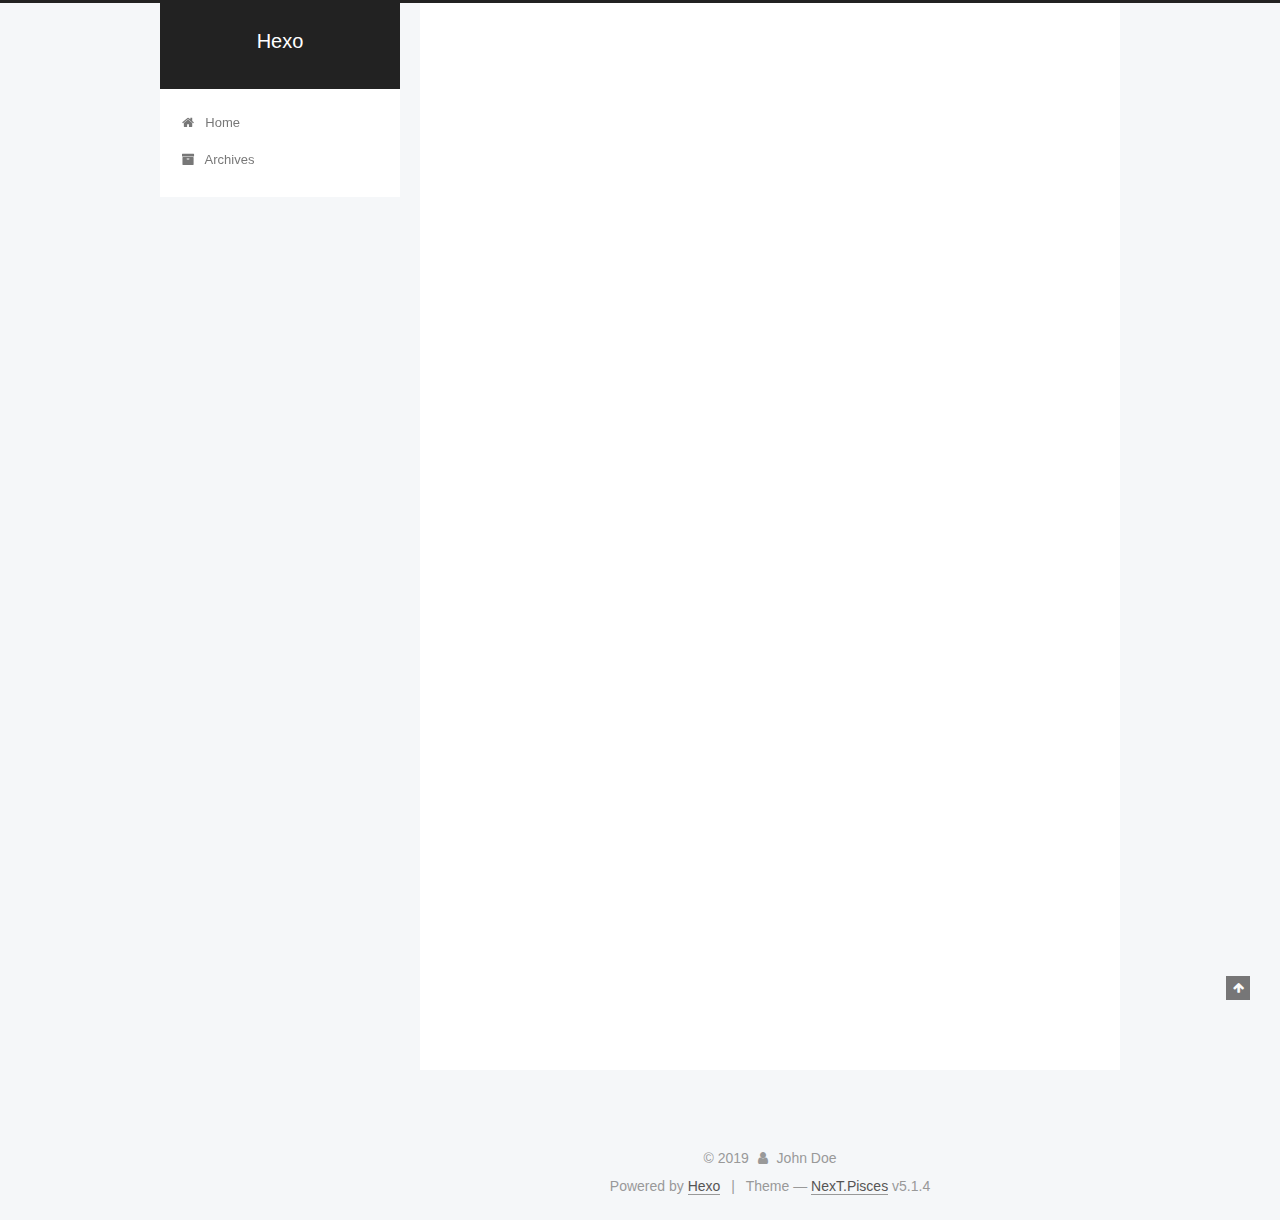
==== index.html @ 5aa3dd5c "Site updated: 2019-05-31 15:13:22" ====
<!DOCTYPE html>



  


<html class="theme-next pisces use-motion" lang>
<head><meta name="generator" content="Hexo 3.8.0">
  <meta charset="UTF-8">
<meta http-equiv="X-UA-Compatible" content="IE=edge">
<meta name="viewport" content="width=device-width, initial-scale=1, maximum-scale=1">
<meta name="theme-color" content="#222">









<meta http-equiv="Cache-Control" content="no-transform">
<meta http-equiv="Cache-Control" content="no-siteapp">
















  
  
  <link href="/lib/fancybox/source/jquery.fancybox.css?v=2.1.5" rel="stylesheet" type="text/css">







<link href="/lib/font-awesome/css/font-awesome.min.css?v=4.6.2" rel="stylesheet" type="text/css">

<link href="/css/main.css?v=5.1.4" rel="stylesheet" type="text/css">


  <link rel="apple-touch-icon" sizes="180x180" href="/images/apple-touch-icon-next.png?v=5.1.4">


  <link rel="icon" type="image/png" sizes="32x32" href="/images/favicon-32x32-next.png?v=5.1.4">


  <link rel="icon" type="image/png" sizes="16x16" href="/images/favicon-16x16-next.png?v=5.1.4">


  <link rel="mask-icon" href="/images/logo.svg?v=5.1.4" color="#222">





  <meta name="keywords" content="Hexo, NexT">










<meta property="og:type" content="website">
<meta property="og:title" content="Hexo">
<meta property="og:url" content="http://yoursite.com/index.html">
<meta property="og:site_name" content="Hexo">
<meta property="og:locale" content="default">
<meta name="twitter:card" content="summary">
<meta name="twitter:title" content="Hexo">



<script type="text/javascript" id="hexo.configurations">
  var NexT = window.NexT || {};
  var CONFIG = {
    root: '/',
    scheme: 'Pisces',
    version: '5.1.4',
    sidebar: {"position":"left","display":"post","offset":12,"b2t":false,"scrollpercent":false,"onmobile":false},
    fancybox: true,
    tabs: true,
    motion: {"enable":true,"async":false,"transition":{"post_block":"fadeIn","post_header":"slideDownIn","post_body":"slideDownIn","coll_header":"slideLeftIn","sidebar":"slideUpIn"}},
    duoshuo: {
      userId: '0',
      author: 'Author'
    },
    algolia: {
      applicationID: '',
      apiKey: '',
      indexName: '',
      hits: {"per_page":10},
      labels: {"input_placeholder":"Search for Posts","hits_empty":"We didn't find any results for the search: ${query}","hits_stats":"${hits} results found in ${time} ms"}
    }
  };
</script>



  <link rel="canonical" href="http://yoursite.com/">





  <title>Hexo</title>
  








</head>

<body itemscope itemtype="http://schema.org/WebPage" lang="default">

  
  
    
  

  <div class="container sidebar-position-left 
  page-home">
    <div class="headband"></div>

    <header id="header" class="header" itemscope itemtype="http://schema.org/WPHeader">
      <div class="header-inner"><div class="site-brand-wrapper">
  <div class="site-meta ">
    

    <div class="custom-logo-site-title">
      <a href="/" class="brand" rel="start">
        <span class="logo-line-before"><i></i></span>
        <span class="site-title">Hexo</span>
        <span class="logo-line-after"><i></i></span>
      </a>
    </div>
      
        <p class="site-subtitle"></p>
      
  </div>

  <div class="site-nav-toggle">
    <button>
      <span class="btn-bar"></span>
      <span class="btn-bar"></span>
      <span class="btn-bar"></span>
    </button>
  </div>
</div>

<nav class="site-nav">
  

  
    <ul id="menu" class="menu">
      
        
        <li class="menu-item menu-item-home">
          <a href="/" rel="section">
            
              <i class="menu-item-icon fa fa-fw fa-home"></i> <br>
            
            Home
          </a>
        </li>
      
        
        <li class="menu-item menu-item-archives">
          <a href="/archives/" rel="section">
            
              <i class="menu-item-icon fa fa-fw fa-archive"></i> <br>
            
            Archives
          </a>
        </li>
      

      
    </ul>
  

  
</nav>



 </div>
    </header>

    <main id="main" class="main">
      <div class="main-inner">
        <div class="content-wrap">
          <div id="content" class="content">
            
  <section id="posts" class="posts-expand">
    
      

  

  
  
  

  <article class="post post-type-normal" itemscope itemtype="http://schema.org/Article">
  
  
  
  <div class="post-block">
    <link itemprop="mainEntityOfPage" href="http://yoursite.com/2019/05/31/hello-world/">

    <span hidden itemprop="author" itemscope itemtype="http://schema.org/Person">
      <meta itemprop="name" content="John Doe">
      <meta itemprop="description" content>
      <meta itemprop="image" content="/images/avatar.gif">
    </span>

    <span hidden itemprop="publisher" itemscope itemtype="http://schema.org/Organization">
      <meta itemprop="name" content="Hexo">
    </span>

    
      <header class="post-header">

        
        
          <h1 class="post-title" itemprop="name headline">
                
                <a class="post-title-link" href="/2019/05/31/hello-world/" itemprop="url">Hello World</a></h1>
        

        <div class="post-meta">
          <span class="post-time">
            
              <span class="post-meta-item-icon">
                <i class="fa fa-calendar-o"></i>
              </span>
              
                <span class="post-meta-item-text">Posted on</span>
              
              <time title="Post created" itemprop="dateCreated datePublished" datetime="2019-05-31T11:48:08+08:00">
                2019-05-31
              </time>
            

            

            
          </span>

          

          
            
          

          
          

          

          

          

        </div>
      </header>
    

    
    
    
    <div class="post-body" itemprop="articleBody">

      
      

      
        
          
            <p>Welcome to <a href="https://hexo.io/" target="_blank" rel="noopener">Hexo</a>! This is your very first post. Check <a href="https://hexo.io/docs/" target="_blank" rel="noopener">documentation</a> for more info. If you get any problems when using Hexo, you can find the answer in <a href="https://hexo.io/docs/troubleshooting.html" target="_blank" rel="noopener">troubleshooting</a> or you can ask me on <a href="https://github.com/hexojs/hexo/issues" target="_blank" rel="noopener">GitHub</a>.</p>
<h2 id="Quick-Start"><a href="#Quick-Start" class="headerlink" title="Quick Start"></a>Quick Start</h2><h3 id="Create-a-new-post"><a href="#Create-a-new-post" class="headerlink" title="Create a new post"></a>Create a new post</h3><figure class="highlight bash"><table><tr><td class="gutter"><pre><span class="line">1</span><br></pre></td><td class="code"><pre><span class="line">$ hexo new <span class="string">"My New Post"</span></span><br></pre></td></tr></table></figure>

<p>More info: <a href="https://hexo.io/docs/writing.html" target="_blank" rel="noopener">Writing</a></p>
<h3 id="Run-server"><a href="#Run-server" class="headerlink" title="Run server"></a>Run server</h3><figure class="highlight bash"><table><tr><td class="gutter"><pre><span class="line">1</span><br></pre></td><td class="code"><pre><span class="line">$ hexo server</span><br></pre></td></tr></table></figure>

<p>More info: <a href="https://hexo.io/docs/server.html" target="_blank" rel="noopener">Server</a></p>
<h3 id="Generate-static-files"><a href="#Generate-static-files" class="headerlink" title="Generate static files"></a>Generate static files</h3><figure class="highlight bash"><table><tr><td class="gutter"><pre><span class="line">1</span><br></pre></td><td class="code"><pre><span class="line">$ hexo generate</span><br></pre></td></tr></table></figure>

<p>More info: <a href="https://hexo.io/docs/generating.html" target="_blank" rel="noopener">Generating</a></p>
<h3 id="Deploy-to-remote-sites"><a href="#Deploy-to-remote-sites" class="headerlink" title="Deploy to remote sites"></a>Deploy to remote sites</h3><figure class="highlight bash"><table><tr><td class="gutter"><pre><span class="line">1</span><br></pre></td><td class="code"><pre><span class="line">$ hexo deploy</span><br></pre></td></tr></table></figure>

<p>More info: <a href="https://hexo.io/docs/deployment.html" target="_blank" rel="noopener">Deployment</a></p>

          
        
      
    </div>
    
    
    

    

    

    

    <footer class="post-footer">
      

      

      

      
      
        <div class="post-eof"></div>
      
    </footer>
  </div>
  
  
  
  </article>


    
  </section>

  


          </div>
          


          

        </div>
        
          
  
  <div class="sidebar-toggle">
    <div class="sidebar-toggle-line-wrap">
      <span class="sidebar-toggle-line sidebar-toggle-line-first"></span>
      <span class="sidebar-toggle-line sidebar-toggle-line-middle"></span>
      <span class="sidebar-toggle-line sidebar-toggle-line-last"></span>
    </div>
  </div>

  <aside id="sidebar" class="sidebar">
    
    <div class="sidebar-inner">

      

      

      <section class="site-overview-wrap sidebar-panel sidebar-panel-active">
        <div class="site-overview">
          <div class="site-author motion-element" itemprop="author" itemscope itemtype="http://schema.org/Person">
            
              <p class="site-author-name" itemprop="name">John Doe</p>
              <p class="site-description motion-element" itemprop="description"></p>
          </div>

          <nav class="site-state motion-element">

            
              <div class="site-state-item site-state-posts">
              
                <a href="/archives/">
              
                  <span class="site-state-item-count">1</span>
                  <span class="site-state-item-name">posts</span>
                </a>
              </div>
            

            

            

          </nav>

          

          

          
          

          
          

          

        </div>
      </section>

      

      

    </div>
  </aside>


        
      </div>
    </main>

    <footer id="footer" class="footer">
      <div class="footer-inner">
        <div class="copyright">&copy; <span itemprop="copyrightYear">2019</span>
  <span class="with-love">
    <i class="fa fa-user"></i>
  </span>
  <span class="author" itemprop="copyrightHolder">John Doe</span>

  
</div>


  <div class="powered-by">Powered by <a class="theme-link" target="_blank" href="https://hexo.io">Hexo</a></div>



  <span class="post-meta-divider">|</span>



  <div class="theme-info">Theme &mdash; <a class="theme-link" target="_blank" href="https://github.com/iissnan/hexo-theme-next">NexT.Pisces</a> v5.1.4</div>




        







        
      </div>
    </footer>

    
      <div class="back-to-top">
        <i class="fa fa-arrow-up"></i>
        
      </div>
    

    

  </div>

  

<script type="text/javascript">
  if (Object.prototype.toString.call(window.Promise) !== '[object Function]') {
    window.Promise = null;
  }
</script>









  












  
  
    <script type="text/javascript" src="/lib/jquery/index.js?v=2.1.3"></script>
  

  
  
    <script type="text/javascript" src="/lib/fastclick/lib/fastclick.min.js?v=1.0.6"></script>
  

  
  
    <script type="text/javascript" src="/lib/jquery_lazyload/jquery.lazyload.js?v=1.9.7"></script>
  

  
  
    <script type="text/javascript" src="/lib/velocity/velocity.min.js?v=1.2.1"></script>
  

  
  
    <script type="text/javascript" src="/lib/velocity/velocity.ui.min.js?v=1.2.1"></script>
  

  
  
    <script type="text/javascript" src="/lib/fancybox/source/jquery.fancybox.pack.js?v=2.1.5"></script>
  


  


  <script type="text/javascript" src="/js/src/utils.js?v=5.1.4"></script>

  <script type="text/javascript" src="/js/src/motion.js?v=5.1.4"></script>



  
  


  <script type="text/javascript" src="/js/src/affix.js?v=5.1.4"></script>

  <script type="text/javascript" src="/js/src/schemes/pisces.js?v=5.1.4"></script>



  

  


  <script type="text/javascript" src="/js/src/bootstrap.js?v=5.1.4"></script>



  


  




	





  





  












  





  

  

  

  
  

  

  

  

</body>
</html>
---- css/main.css ----
/* normalize.css v3.0.2 | MIT License | git.io/normalize */
html {
  font-family: sans-serif; /* 1 */
  -ms-text-size-adjust: 100%; /* 2 */
  -webkit-text-size-adjust: 100%; /* 2 */
}
body {
  margin: 0;
}
article,
aside,
details,
figcaption,
figure,
footer,
header,
hgroup,
main,
menu,
nav,
section,
summary {
  display: block;
}
audio,
canvas,
progress,
video {
  display: inline-block; /* 1 */
  vertical-align: baseline; /* 2 */
}
audio:not([controls]) {
  display: none;
  height: 0;
}
[hidden],
template {
  display: none;
}
a {
  background-color: transparent;
}
a:active,
a:hover {
  outline: 0;
}
abbr[title] {
  border-bottom: 1px dotted;
}
b,
strong {
  font-weight: bold;
}
dfn {
  font-style: italic;
}
h1 {
  font-size: 2em;
  margin: 0.67em 0;
}
mark {
  background: #ff0;
  color: #000;
}
small {
  font-size: 80%;
}
sub,
sup {
  font-size: 75%;
  line-height: 0;
  position: relative;
  vertical-align: baseline;
}
sup {
  top: -0.5em;
}
sub {
  bottom: -0.25em;
}
img {
  border: 0;
}
svg:not(:root) {
  overflow: hidden;
}
figure {
  margin: 1em 40px;
}
hr {
  -moz-box-sizing: content-box;
  box-sizing: content-box;
  height: 0;
}
pre {
  overflow: auto;
}
code,
kbd,
pre,
samp {
  font-family: monospace, monospace;
  font-size: 1em;
}
button,
input,
optgroup,
select,
textarea {
  color: inherit; /* 1 */
  font: inherit; /* 2 */
  margin: 0; /* 3 */
}
button {
  overflow: visible;
}
button,
select {
  text-transform: none;
}
button,
html input[type="button"],
input[type="reset"],
input[type="submit"] {
  -webkit-appearance: button; /* 2 */
  cursor: pointer; /* 3 */
}
button[disabled],
html input[disabled] {
  cursor: default;
}
button::-moz-focus-inner,
input::-moz-focus-inner {
  border: 0;
  padding: 0;
}
input {
  line-height: normal;
}
input[type="checkbox"],
input[type="radio"] {
  box-sizing: border-box; /* 1 */
  padding: 0; /* 2 */
}
input[type="number"]::-webkit-inner-spin-button,
input[type="number"]::-webkit-outer-spin-button {
  height: auto;
}
input[type="search"] {
  -webkit-appearance: textfield; /* 1 */
  -moz-box-sizing: content-box;
  -webkit-box-sizing: content-box; /* 2 */
  box-sizing: content-box;
}
input[type="search"]::-webkit-search-cancel-button,
input[type="search"]::-webkit-search-decoration {
  -webkit-appearance: none;
}
fieldset {
  border: 1px solid #c0c0c0;
  margin: 0 2px;
  padding: 0.35em 0.625em 0.75em;
}
legend {
  border: 0; /* 1 */
  padding: 0; /* 2 */
}
textarea {
  overflow: auto;
}
optgroup {
  font-weight: bold;
}
table {
  border-collapse: collapse;
  border-spacing: 0;
}
td,
th {
  padding: 0;
}
::selection {
  background: #262a30;
  color: #fff;
}
body {
  position: relative;
  font-family: 'Lato', "PingFang SC", "Microsoft YaHei", sans-serif;
  font-size: 14px;
  line-height: 2;
  color: #555;
  background: #f5f7f9;
}
@media (max-width: 767px) {
  body {
    padding-right: 0 !important;
  }
}
@media (min-width: 768px) and (max-width: 991px) {
  body {
    padding-right: 0 !important;
  }
}
@media (min-width: 1600px) {
  body {
    font-size: 16px;
  }
}
h1,
h2,
h3,
h4,
h5,
h6 {
  margin: 0;
  padding: 0;
  font-weight: bold;
  line-height: 1.5;
  font-family: 'Lato', "PingFang SC", "Microsoft YaHei", sans-serif;
}
h2,
h3,
h4,
h5,
h6 {
  margin: 20px 0 15px;
}
h1 {
  font-size: 22px;
}
@media (max-width: 767px) {
  h1 {
    font-size: 18px;
  }
}
h2 {
  font-size: 20px;
}
@media (max-width: 767px) {
  h2 {
    font-size: 16px;
  }
}
h3 {
  font-size: 18px;
}
@media (max-width: 767px) {
  h3 {
    font-size: 14px;
  }
}
h4 {
  font-size: 16px;
}
@media (max-width: 767px) {
  h4 {
    font-size: 12px;
  }
}
h5 {
  font-size: 14px;
}
@media (max-width: 767px) {
  h5 {
    font-size: 10px;
  }
}
h6 {
  font-size: 12px;
}
@media (max-width: 767px) {
  h6 {
    font-size: 8px;
  }
}
p {
  margin: 0 0 20px 0;
}
a {
  color: #555;
  text-decoration: none;
  outline: none;
  border-bottom: 1px solid #999;
  word-wrap: break-word;
}
a:hover {
  color: #222;
  border-bottom-color: #222;
}
blockquote {
  margin: 0;
  padding: 0;
}
img {
  display: block;
  margin: auto;
  max-width: 100%;
  height: auto;
}
hr {
  margin: 40px 0;
  height: 3px;
  border: none;
  background-color: #ddd;
  background-image: repeating-linear-gradient(-45deg, #fff, #fff 4px, transparent 4px, transparent 8px);
}
blockquote {
  padding: 0 15px;
  color: #666;
  border-left: 4px solid #ddd;
}
blockquote cite::before {
  content: "-";
  padding: 0 5px;
}
dt {
  font-weight: 700;
}
dd {
  margin: 0;
  padding: 0;
}
kbd {
  border: 1px solid #ccc;
  border-radius: 0.2em;
  box-shadow: 0.1em 0.1em 0.2em rgba(0,0,0,0.1);
  background-color: #f9f9f9;
  font-family: inherit;
  background-image: -webkit-linear-gradient(top, #eee, #fff, #eee);
  padding: 0.1em 0.3em;
  white-space: nowrap;
}
.text-left {
  text-align: left;
}
.text-center {
  text-align: center;
}
.text-right {
  text-align: right;
}
.text-justify {
  text-align: justify;
}
.text-nowrap {
  white-space: nowrap;
}
.text-lowercase {
  text-transform: lowercase;
}
.text-uppercase {
  text-transform: uppercase;
}
.text-capitalize {
  text-transform: capitalize;
}
.center-block {
  display: block;
  margin-left: auto;
  margin-right: auto;
}
.clearfix:before,
.clearfix:after {
  content: " ";
  display: table;
}
.clearfix:after {
  clear: both;
}
.pullquote {
  width: 45%;
}
.pullquote.left {
  float: left;
  margin-left: 5px;
  margin-right: 10px;
}
.pullquote.right {
  float: right;
  margin-left: 10px;
  margin-right: 5px;
}
.affix.affix.affix {
  position: fixed;
}
.translation {
  margin-top: -20px;
  font-size: 14px;
  color: #999;
}
.scrollbar-measure {
  width: 100px;
  height: 100px;
  overflow: scroll;
  position: absolute;
  top: -9999px;
}
.use-motion .motion-element {
  opacity: 0;
}
table {
  margin: 20px 0;
  width: 100%;
  border-collapse: collapse;
  border-spacing: 0;
  border: 1px solid #ddd;
  font-size: 14px;
  table-layout: fixed;
  word-wrap: break-all;
}
table>tbody>tr:nth-of-type(odd) {
  background-color: #f9f9f9;
}
table>tbody>tr:hover {
  background-color: #f5f5f5;
}
caption,
th,
td {
  padding: 8px;
  text-align: left;
  vertical-align: middle;
  font-weight: normal;
}
th,
td {
  border-bottom: 3px solid #ddd;
  border-right: 1px solid #eee;
}
th {
  padding-bottom: 10px;
  font-weight: 700;
}
td {
  border-bottom-width: 1px;
}
html,
body {
  height: 100%;
}
.container {
  position: relative;
  min-height: 100%;
}
.header-inner {
  margin: 0 auto;
  padding: 100px 0 70px;
  width: 700px;
}
@media (min-width: 1600px) {
  .container .header-inner {
    width: 900px;
  }
}
.main {
  padding-bottom: 150px;
}
.main-inner {
  margin: 0 auto;
  width: 700px;
}
@media (min-width: 1600px) {
  .container .main-inner {
    width: 900px;
  }
}
.footer {
  position: absolute;
  left: 0;
  bottom: 0;
  width: 100%;
  min-height: 50px;
}
.footer-inner {
  box-sizing: border-box;
  margin: 20px auto;
  width: 700px;
}
@media (min-width: 1600px) {
  .container .footer-inner {
    width: 900px;
  }
}
pre,
.highlight {
  overflow: auto;
  margin: 20px 0;
  padding: 0;
  font-size: 13px;
  color: #4d4d4c;
  background: #f7f7f7;
  line-height: 1.6;
}
pre,
code {
  font-family: consolas, Menlo, "PingFang SC", "Microsoft YaHei", monospace;
}
code {
  padding: 2px 4px;
  word-wrap: break-word;
  color: #555;
  background: #eee;
  border-radius: 3px;
  font-size: 13px;
}
pre {
  padding: 10px;
}
pre code {
  padding: 0;
  color: #4d4d4c;
  background: none;
  text-shadow: none;
}
.highlight {
  border-radius: 1px;
}
.highlight pre {
  border: none;
  margin: 0;
  padding: 10px 0;
}
.highlight table {
  margin: 0;
  width: auto;
  border: none;
}
.highlight td {
  border: none;
  padding: 0;
}
.highlight figcaption {
  font-size: 1em;
  color: #4d4d4c;
  line-height: 1em;
  margin-bottom: 1em;
}
.highlight figcaption:before,
.highlight figcaption:after {
  content: " ";
  display: table;
}
.highlight figcaption:after {
  clear: both;
}
.highlight figcaption a {
  float: right;
  color: #4d4d4c;
}
.highlight figcaption a:hover {
  border-bottom-color: #4d4d4c;
}
.highlight .gutter pre {
  padding-left: 10px;
  padding-right: 10px;
  color: #869194;
  text-align: right;
  background-color: #eff2f3;
}
.highlight .code pre {
  width: 100%;
  padding-left: 10px;
  padding-right: 10px;
  background-color: #f7f7f7;
}
.highlight .line {
  height: 20px;
}
.gutter {
  -webkit-user-select: none;
  -moz-user-select: none;
  -ms-user-select: none;
  user-select: none;
}
.gist table {
  width: auto;
}
.gist table td {
  border: none;
}
pre .deletion {
  background: #fdd;
}
pre .addition {
  background: #dfd;
}
pre .meta {
  color: #8959a8;
}
pre .comment {
  color: #8e908c;
}
pre .variable,
pre .attribute,
pre .tag,
pre .regexp,
pre .ruby .constant,
pre .xml .tag .title,
pre .xml .pi,
pre .xml .doctype,
pre .html .doctype,
pre .css .id,
pre .css .class,
pre .css .pseudo {
  color: #c82829;
}
pre .number,
pre .preprocessor,
pre .built_in,
pre .literal,
pre .params,
pre .constant,
pre .command {
  color: #f5871f;
}
pre .ruby .class .title,
pre .css .rules .attribute,
pre .string,
pre .value,
pre .inheritance,
pre .header,
pre .ruby .symbol,
pre .xml .cdata,
pre .special,
pre .number,
pre .formula {
  color: #718c00;
}
pre .title,
pre .css .hexcolor {
  color: #3e999f;
}
pre .function,
pre .python .decorator,
pre .python .title,
pre .ruby .function .title,
pre .ruby .title .keyword,
pre .perl .sub,
pre .javascript .title,
pre .coffeescript .title {
  color: #4271ae;
}
pre .keyword,
pre .javascript .function {
  color: #8959a8;
}
.full-image.full-image.full-image.full-image {
  border: none;
  max-width: 100%;
  width: auto;
  margin: 20px auto 25px;
}
@media (min-width: 992px) {
  .full-image.full-image.full-image.full-image {
    max-width: none;
    width: 118%;
    margin: 0 -9%;
  }
}
.blockquote-center,
.page-home .post-type-quote blockquote,
.page-post-detail .post-type-quote blockquote {
  position: relative;
  margin: 40px 0;
  padding: 0;
  border-left: none;
  text-align: center;
}
.blockquote-center::before,
.page-home .post-type-quote blockquote::before,
.page-post-detail .post-type-quote blockquote::before,
.blockquote-center::after,
.page-home .post-type-quote blockquote::after,
.page-post-detail .post-type-quote blockquote::after {
  position: absolute;
  content: ' ';
  display: block;
  width: 100%;
  height: 24px;
  opacity: 0.2;
  background-repeat: no-repeat;
  background-position: 0 -6px;
  background-size: 22px 22px;
}
.blockquote-center::before,
.page-home .post-type-quote blockquote::before,
.page-post-detail .post-type-quote blockquote::before {
  top: -20px;
  background-image: url("../images/quote-l.svg");
  border-top: 1px solid #ccc;
}
.blockquote-center::after,
.page-home .post-type-quote blockquote::after,
.page-post-detail .post-type-quote blockquote::after {
  bottom: -20px;
  background-image: url("../images/quote-r.svg");
  border-bottom: 1px solid #ccc;
  background-position: 100% 8px;
}
.blockquote-center p,
.page-home .post-type-quote blockquote p,
.page-post-detail .post-type-quote blockquote p,
.blockquote-center div,
.page-home .post-type-quote blockquote div,
.page-post-detail .post-type-quote blockquote div {
  text-align: center;
}
.post .post-body .group-picture img {
  box-sizing: border-box;
  padding: 0 3px;
  border: none;
}
.post .group-picture-row {
  overflow: hidden;
  margin-top: 6px;
}
.post .group-picture-row:first-child {
  margin-top: 0;
}
.post .group-picture-column {
  float: left;
}
.page-post-detail .post-body .group-picture-column {
  float: none;
  margin-top: 10px;
  width: auto !important;
}
.page-post-detail .post-body .group-picture-column img {
  margin: 0 auto;
}
.page-archive .group-picture-container {
  overflow: hidden;
}
.page-archive .group-picture-row {
  float: left;
}
.page-archive .group-picture-row:first-child {
  margin-top: 6px;
}
.page-archive .group-picture-column {
  max-width: 150px;
  max-height: 150px;
}
.post-body .note {
  position: relative;
  padding: 15px;
  margin-bottom: 20px;
  border: 1px solid #eee;
  border-left-width: 5px;
  border-radius: 3px;
}
.post-body .note h2,
.post-body .note h3,
.post-body .note h4,
.post-body .note h5,
.post-body .note h6 {
  margin-top: 0;
  margin-bottom: 0;
  border-bottom: initial;
  padding-top: 0 !important;
}
.post-body .note p:first-child,
.post-body .note ul:first-child,
.post-body .note ol:first-child,
.post-body .note table:first-child,
.post-body .note pre:first-child,
.post-body .note blockquote:first-child {
  margin-top: 0;
}
.post-body .note p:last-child,
.post-body .note ul:last-child,
.post-body .note ol:last-child,
.post-body .note table:last-child,
.post-body .note pre:last-child,
.post-body .note blockquote:last-child {
  margin-bottom: 0;
}
.post-body .note.default {
  border-left-color: #777;
}
.post-body .note.default h2,
.post-body .note.default h3,
.post-body .note.default h4,
.post-body .note.default h5,
.post-body .note.default h6 {
  color: #777;
}
.post-body .note.primary {
  border-left-color: #6f42c1;
}
.post-body .note.primary h2,
.post-body .note.primary h3,
.post-body .note.primary h4,
.post-body .note.primary h5,
.post-body .note.primary h6 {
  color: #6f42c1;
}
.post-body .note.info {
  border-left-color: #428bca;
}
.post-body .note.info h2,
.post-body .note.info h3,
.post-body .note.info h4,
.post-body .note.info h5,
.post-body .note.info h6 {
  color: #428bca;
}
.post-body .note.success {
  border-left-color: #5cb85c;
}
.post-body .note.success h2,
.post-body .note.success h3,
.post-body .note.success h4,
.post-body .note.success h5,
.post-body .note.success h6 {
  color: #5cb85c;
}
.post-body .note.warning {
  border-left-color: #f0ad4e;
}
.post-body .note.warning h2,
.post-body .note.warning h3,
.post-body .note.warning h4,
.post-body .note.warning h5,
.post-body .note.warning h6 {
  color: #f0ad4e;
}
.post-body .note.danger {
  border-left-color: #d9534f;
}
.post-body .note.danger h2,
.post-body .note.danger h3,
.post-body .note.danger h4,
.post-body .note.danger h5,
.post-body .note.danger h6 {
  color: #d9534f;
}
.post-body .label {
  display: inline;
  padding: 0 2px;
  white-space: nowrap;
}
.post-body .label.default {
  background-color: #f0f0f0;
}
.post-body .label.primary {
  background-color: #efe6f7;
}
.post-body .label.info {
  background-color: #e5f2f8;
}
.post-body .label.success {
  background-color: #e7f4e9;
}
.post-body .label.warning {
  background-color: #fcf6e1;
}
.post-body .label.danger {
  background-color: #fae8eb;
}
.post-body .tabs {
  position: relative;
  display: block;
  margin-bottom: 20px;
  padding-top: 10px;
}
.post-body .tabs ul.nav-tabs {
  margin: 0;
  padding: 0;
  display: flex;
  margin-bottom: -1px;
}
@media (max-width: 413px) {
  .post-body .tabs ul.nav-tabs {
    display: block;
    margin-bottom: 5px;
  }
}
.post-body .tabs ul.nav-tabs li.tab {
  list-style-type: none !important;
  margin: 0 0.25em 0 0;
  border-top: 3px solid transparent;
  border-left: 1px solid transparent;
  border-right: 1px solid transparent;
}
@media (max-width: 413px) {
  .post-body .tabs ul.nav-tabs li.tab {
    margin: initial;
    border-top: 1px solid transparent;
    border-left: 3px solid transparent;
    border-right: 1px solid transparent;
    border-bottom: 1px solid transparent;
  }
}
.post-body .tabs ul.nav-tabs li.tab a {
  outline: 0;
  border-bottom: initial;
  display: block;
  line-height: 1.8em;
  padding: 0.25em 0.75em;
  transition-duration: 0.2s;
  transition-timing-function: ease-out;
  transition-delay: 0s;
}
.post-body .tabs ul.nav-tabs li.tab a i {
  width: 1.285714285714286em;
}
.post-body .tabs ul.nav-tabs li.tab.active {
  border-top: 3px solid #fc6423;
  border-left: 1px solid #ddd;
  border-right: 1px solid #ddd;
  background-color: #fff;
}
@media (max-width: 413px) {
  .post-body .tabs ul.nav-tabs li.tab.active {
    border-top: 1px solid #ddd;
    border-left: 3px solid #fc6423;
    border-right: 1px solid #ddd;
    border-bottom: 1px solid #ddd;
  }
}
.post-body .tabs ul.nav-tabs li.tab.active a {
  cursor: default;
  color: #555;
}
.post-body .tabs .tab-content {
  background-color: #fff;
}
.post-body .tabs .tab-content .tab-pane {
  border: 1px solid #ddd;
  padding: 20px 20px 0 20px;
}
.post-body .tabs .tab-content .tab-pane:not(.active) {
  display: none !important;
}
.post-body .tabs .tab-content .tab-pane.active {
  display: block !important;
}
.btn {
  display: inline-block;
  padding: 0 20px;
  font-size: 14px;
  color: #555;
  background: #fff;
  border: 2px solid #555;
  text-decoration: none;
  border-radius: 2px;
  transition-property: background-color;
  transition-duration: 0.2s;
  transition-timing-function: ease-in-out;
  transition-delay: 0s;
  line-height: 2;
}
.btn:hover {
  border-color: #222;
  color: #fff;
  background: #222;
}
.btn +.btn {
  margin: 0 0 8px 8px;
}
.btn .fa-fw {
  width: 1.285714285714286em;
  text-align: left;
}
.btn-bar {
  display: block;
  width: 22px;
  height: 2px;
  background: #555;
  border-radius: 1px;
}
.btn-bar+.btn-bar {
  margin-top: 4px;
}
.pagination {
  margin: 120px 0 40px;
  text-align: center;
  border-top: 1px solid #eee;
}
.page-number-basic,
.pagination .prev,
.pagination .next,
.pagination .page-number,
.pagination .space {
  display: inline-block;
  position: relative;
  top: -1px;
  margin: 0 10px;
  padding: 0 11px;
}
@media (max-width: 767px) {
  .page-number-basic,
  .pagination .prev,
  .pagination .next,
  .pagination .page-number,
  .pagination .space {
    margin: 0 5px;
  }
}
.pagination .prev,
.pagination .next,
.pagination .page-number {
  border-bottom: 0;
  border-top: 1px solid #eee;
  transition-property: border-color;
  transition-duration: 0.2s;
  transition-timing-function: ease-in-out;
  transition-delay: 0s;
}
.pagination .prev:hover,
.pagination .next:hover,
.pagination .page-number:hover {
  border-top-color: #222;
}
.pagination .space {
  padding: 0;
  margin: 0;
}
.pagination .prev {
  margin-left: 0;
}
.pagination .next {
  margin-right: 0;
}
.pagination .page-number.current {
  color: #fff;
  background: #ccc;
  border-top-color: #ccc;
}
@media (max-width: 767px) {
  .pagination {
    border-top: none;
  }
  .pagination .prev,
  .pagination .next,
  .pagination .page-number {
    margin-bottom: 10px;
    border-top: 0;
    border-bottom: 1px solid #eee;
    padding: 0 10px;
  }
  .pagination .prev:hover,
  .pagination .next:hover,
  .pagination .page-number:hover {
    border-bottom-color: #222;
  }
}
.comments {
  margin: 60px 20px 0;
}
.tag-cloud {
  text-align: center;
}
.tag-cloud a {
  display: inline-block;
  margin: 10px;
}
.back-to-top {
  box-sizing: border-box;
  position: fixed;
  bottom: -100px;
  right: 30px;
  z-index: 1050;
  padding: 0 6px;
  width: 24px;
  background: #222;
  font-size: 12px;
  opacity: 0.6;
  color: #fff;
  cursor: pointer;
  text-align: center;
  -webkit-transform: translateZ(0);
  transition-property: bottom;
  transition-duration: 0.2s;
  transition-timing-function: ease-in-out;
  transition-delay: 0s;
}
@media (min-width: 768px) and (max-width: 991px) {
  .back-to-top {
    display: none !important;
  }
}
@media (max-width: 767px) {
  .back-to-top {
    display: none !important;
  }
}
.back-to-top.back-to-top-on {
  bottom: 30px;
}
.header {
  background: transparent;
}
.header-inner {
  position: relative;
}
.headband {
  height: 3px;
  background: #222;
}
.site-meta {
  margin: 0;
  text-align: center;
}
@media (max-width: 767px) {
  .site-meta {
    text-align: center;
  }
}
.brand {
  position: relative;
  display: inline-block;
  padding: 0 40px;
  color: #fff;
  background: #222;
  border-bottom: none;
}
.brand:hover {
  color: #fff;
}
.logo {
  display: inline-block;
  margin-right: 5px;
  line-height: 36px;
  vertical-align: top;
}
.site-title {
  display: inline-block;
  vertical-align: top;
  line-height: 36px;
  font-size: 20px;
  font-weight: normal;
  font-family: 'Lato', "PingFang SC", "Microsoft YaHei", sans-serif;
}
.site-subtitle {
  margin-top: 10px;
  font-size: 13px;
  color: #ddd;
}
.use-motion .brand {
  opacity: 0;
}
.use-motion .logo,
.use-motion .site-title,
.use-motion .site-subtitle {
  opacity: 0;
  position: relative;
  top: -10px;
}
.site-nav-toggle {
  display: none;
  position: absolute;
  top: 10px;
  left: 10px;
}
@media (max-width: 767px) {
  .site-nav-toggle {
    display: block;
  }
}
.site-nav-toggle button {
  margin-top: 2px;
  padding: 9px 10px;
  background: transparent;
  border: none;
}
@media (max-width: 767px) {
  .site-nav {
    display: none;
    margin: 0 -10px;
    padding: 0 10px;
    clear: both;
    border-top: 1px solid #ddd;
  }
}
@media (min-width: 768px) and (max-width: 991px) {
  .site-nav {
    display: block !important;
  }
}
@media (min-width: 992px) {
  .site-nav {
    display: block !important;
  }
}
.menu {
  margin-top: 20px;
  padding-left: 0;
  text-align: center;
}
.menu .menu-item {
  display: inline-block;
  margin: 0 10px;
  list-style: none;
}
@media screen and (max-width: 767px) {
  .menu .menu-item {
    margin-top: 10px;
  }
}
.menu .menu-item a {
  display: block;
  font-size: 13px;
  line-height: inherit;
  border-bottom: 1px solid transparent;
  transition-property: border-color;
  transition-duration: 0.2s;
  transition-timing-function: ease-in-out;
  transition-delay: 0s;
}
.menu .menu-item a:hover,
.menu-item-active a {
  border-bottom-color: #222;
}
.menu .menu-item .fa {
  margin-right: 5px;
}
.use-motion .menu-item {
  opacity: 0;
}
.post-body {
  font-family: 'Lato', "PingFang SC", "Microsoft YaHei", sans-serif;
}
@media (max-width: 767px) {
  .post-body {
    word-break: break-word;
  }
}
.post-body .fancybox img {
  display: block !important;
  margin: 0 auto;
  cursor: pointer;
  cursor: zoom-in;
  cursor: -webkit-zoom-in;
}
.post-body .image-caption,
.post-body .figure .caption {
  margin: -20px auto 15px;
  text-align: center;
  font-size: 14px;
  color: #999;
  font-weight: bold;
  line-height: 1;
}
.post-sticky-flag {
  display: inline-block;
  font-size: 16px;
  -ms-transform: rotate(30deg);
  -webkit-transform: rotate(30deg);
  -moz-transform: rotate(30deg);
  -ms-transform: rotate(30deg);
  -o-transform: rotate(30deg);
  transform: rotate(30deg);
}
.use-motion .post-block,
.use-motion .pagination,
.use-motion .comments {
  opacity: 0;
}
.use-motion .post-header {
  opacity: 0;
}
.use-motion .post-body {
  opacity: 0;
}
.use-motion .collection-title {
  opacity: 0;
}
.posts-expand {
  padding-top: 40px;
}
@media (max-width: 767px) {
  .posts-expand {
    margin: 0 20px;
  }
  .post-body pre .gutter pre {
    padding-right: 10px;
  }
  .post-body .highlight {
    margin-left: 0px;
    margin-right: 0px;
    padding: 0;
  }
  .post-body .highlight .gutter pre {
    padding-right: 10px;
  }
}
@media (min-width: 992px) {
  .posts-expand .post-body {
    text-align: justify;
  }
}
.posts-expand .post-body h2,
.posts-expand .post-body h3,
.posts-expand .post-body h4,
.posts-expand .post-body h5,
.posts-expand .post-body h6 {
  padding-top: 10px;
}
.posts-expand .post-body h2 .header-anchor,
.posts-expand .post-body h3 .header-anchor,
.posts-expand .post-body h4 .header-anchor,
.posts-expand .post-body h5 .header-anchor,
.posts-expand .post-body h6 .header-anchor {
  float: right;
  margin-left: 10px;
  color: #ccc;
  border-bottom-style: none;
  visibility: hidden;
}
.posts-expand .post-body h2 .header-anchor:hover,
.posts-expand .post-body h3 .header-anchor:hover,
.posts-expand .post-body h4 .header-anchor:hover,
.posts-expand .post-body h5 .header-anchor:hover,
.posts-expand .post-body h6 .header-anchor:hover {
  color: inherit;
}
.posts-expand .post-body h2:hover .header-anchor,
.posts-expand .post-body h3:hover .header-anchor,
.posts-expand .post-body h4:hover .header-anchor,
.posts-expand .post-body h5:hover .header-anchor,
.posts-expand .post-body h6:hover .header-anchor {
  visibility: visible;
}
.posts-expand .post-body ul li {
  list-style: circle;
}
.posts-expand .post-body img {
  box-sizing: border-box;
  margin: auto;
  padding: 3px;
  border: 1px solid #ddd;
}
.posts-expand .post-body .fancybox img {
  margin: 0 auto 25px;
}
@media (max-width: 767px) {
  .posts-collapse {
    margin: 0 20px;
  }
  .posts-collapse .post-title,
  .posts-collapse .post-meta {
    display: block;
    width: auto;
    text-align: left;
  }
}
.posts-collapse {
  position: relative;
  z-index: 1010;
  margin-left: 55px;
}
.posts-collapse::after {
  content: " ";
  position: absolute;
  top: 20px;
  left: 0;
  margin-left: -2px;
  width: 4px;
  height: 100%;
  background: #f5f5f5;
  z-index: -1;
}
@media (max-width: 767px) {
  .posts-collapse {
    margin: 0 20px;
  }
}
.posts-collapse .collection-title {
  position: relative;
  margin: 60px 0;
}
.posts-collapse .collection-title h1,
.posts-collapse .collection-title h2 {
  margin-left: 20px;
}
.posts-collapse .collection-title small {
  color: #bbb;
  margin-left: 5px;
}
.posts-collapse .collection-title::before {
  content: " ";
  position: absolute;
  left: 0;
  top: 50%;
  margin-left: -4px;
  margin-top: -4px;
  width: 8px;
  height: 8px;
  background: #bbb;
  border-radius: 50%;
}
.posts-collapse .post {
  margin: 30px 0;
}
.posts-collapse .post-header {
  position: relative;
  transition-duration: 0.2s;
  transition-timing-function: ease-in-out;
  transition-delay: 0s;
  transition-property: border;
  border-bottom: 1px dashed #ccc;
}
.posts-collapse .post-header::before {
  content: " ";
  position: absolute;
  left: 0;
  top: 12px;
  width: 6px;
  height: 6px;
  margin-left: -4px;
  background: #bbb;
  border-radius: 50%;
  border: 1px solid #fff;
  transition-duration: 0.2s;
  transition-timing-function: ease-in-out;
  transition-delay: 0s;
  transition-property: background;
}
.posts-collapse .post-header:hover {
  border-bottom-color: #666;
}
.posts-collapse .post-header:hover::before {
  background: #222;
}
.posts-collapse .post-meta {
  position: absolute;
  font-size: 12px;
  left: 20px;
  top: 5px;
}
.posts-collapse .post-comments-count {
  display: none;
}
.posts-collapse .post-title {
  margin-left: 60px;
  font-size: 16px;
  font-weight: normal;
  line-height: inherit;
}
.posts-collapse .post-title::after {
  margin-left: 3px;
  opacity: 0.6;
}
.posts-collapse .post-title a {
  color: #666;
  border-bottom: none;
}
.page-home .post-type-quote .post-header,
.page-post-detail .post-type-quote .post-header,
.page-home .post-type-quote .post-tags,
.page-post-detail .post-type-quote .post-tags {
  display: none;
}
.posts-expand .post-title {
  text-align: center;
  word-break: break-word;
  font-weight: 400;
}
.posts-expand .post-title-link {
  display: inline-block;
  position: relative;
  color: #555;
  border-bottom: none;
  line-height: 1.2;
  vertical-align: top;
}
.posts-expand .post-title-link::before {
  content: "";
  position: absolute;
  width: 100%;
  height: 2px;
  bottom: 0;
  left: 0;
  background-color: #000;
  visibility: hidden;
  -webkit-transform: scaleX(0);
  -moz-transform: scaleX(0);
  -ms-transform: scaleX(0);
  -o-transform: scaleX(0);
  transform: scaleX(0);
  transition-duration: 0.2s;
  transition-timing-function: ease-in-out;
  transition-delay: 0s;
}
.posts-expand .post-title-link:hover::before {
  visibility: visible;
  -webkit-transform: scaleX(1);
  -moz-transform: scaleX(1);
  -ms-transform: scaleX(1);
  -o-transform: scaleX(1);
  transform: scaleX(1);
}
.posts-expand .post-title-link .fa {
  font-size: 16px;
}
.posts-expand .post-meta {
  margin: 3px 0 60px 0;
  color: #999;
  font-family: 'Lato', "PingFang SC", "Microsoft YaHei", sans-serif;
  font-size: 12px;
  text-align: center;
}
.posts-expand .post-meta .post-category-list {
  display: inline-block;
  margin: 0;
  padding: 3px;
}
.posts-expand .post-meta .post-category-list-link {
  color: #999;
}
.posts-expand .post-meta .post-description {
  font-size: 14px;
  margin-top: 2px;
}
.post-meta-divider {
  margin: 0 0.5em;
}
.post-meta-item-icon {
  margin-right: 3px;
}
@media (min-width: 768px) and (max-width: 991px) {
  .post-meta-item-icon {
    display: inline-block;
  }
}
@media (max-width: 767px) {
  .post-meta-item-icon {
    display: inline-block;
  }
}
@media (min-width: 768px) and (max-width: 991px) {
  .post-meta-item-text {
    display: none;
  }
}
@media (max-width: 767px) {
  .post-meta-item-text {
    display: none;
  }
}
@media (max-width: 767px) {
  .posts-expand .post-comments-count {
    display: none;
  }
}
.post-button {
  margin-top: 40px;
}
.posts-expand .post-tags {
  margin-top: 40px;
  text-align: center;
}
.posts-expand .post-tags a {
  display: inline-block;
  margin-right: 10px;
  font-size: 13px;
}
.post-nav {
  display: table;
  margin-top: 15px;
  width: 100%;
  border-top: 1px solid #eee;
}
.post-nav-divider {
  display: table-cell;
  width: 10%;
}
.post-nav-item {
  display: table-cell;
  padding: 10px 0 0 0;
  width: 45%;
  vertical-align: top;
}
.post-nav-item a {
  position: relative;
  display: block;
  line-height: 25px;
  font-size: 14px;
  color: #555;
  border-bottom: none;
}
.post-nav-item a:hover {
  color: #222;
  border-bottom: none;
}
.post-nav-item a:active {
  top: 2px;
}
.post-nav-item .fa {
  position: absolute;
  top: 8px;
  left: 0;
  font-size: 12px;
}
.post-nav-next a {
  padding-left: 15px;
}
.post-nav-prev {
  text-align: right;
}
.post-nav-prev a {
  padding-right: 15px;
}
.post-nav-prev .fa {
  right: 0;
  left: auto;
}
.posts-expand .post-eof {
  display: block;
  margin: 80px auto 60px;
  width: 8%;
  height: 1px;
  background: #ccc;
  text-align: center;
}
.post:last-child .post-eof.post-eof.post-eof {
  display: none;
}
.post-gallery {
  display: table;
  table-layout: fixed;
  width: 100%;
  border-collapse: separate;
}
.post-gallery-row {
  display: table-row;
}
.post-gallery .post-gallery-img {
  display: table-cell;
  text-align: center;
  vertical-align: middle;
  border: none;
}
.post-gallery .post-gallery-img img {
  max-width: 100%;
  max-height: 100%;
  border: none;
}
.fancybox-close,
.fancybox-close:hover {
  border: none;
}
.rtl.post-body p,
.rtl.post-body a,
.rtl.post-body h1,
.rtl.post-body h2,
.rtl.post-body h3,
.rtl.post-body h4,
.rtl.post-body h5,
.rtl.post-body h6,
.rtl.post-body li,
.rtl.post-body ul,
.rtl.post-body ol {
  direction: rtl;
  font-family: UKIJ Ekran;
}
.rtl.post-title {
  font-family: UKIJ Ekran;
}
.sidebar {
  position: fixed;
  right: 0;
  top: 0;
  bottom: 0;
  width: 0;
  z-index: 1040;
  box-shadow: inset 0 2px 6px #000;
  background: #222;
  -webkit-transform: translateZ(0);
}
.sidebar a {
  color: #999;
  border-bottom-color: #555;
}
.sidebar a:hover {
  color: #eee;
}
@media (min-width: 768px) and (max-width: 991px) {
  .sidebar {
    display: none !important;
  }
}
@media (max-width: 767px) {
  .sidebar {
    display: none !important;
  }
}
.sidebar-inner {
  position: relative;
  padding: 20px 10px;
  color: #999;
  text-align: center;
}
.site-overview-wrap {
  overflow: hidden;
}
.site-overview {
  overflow-y: auto;
  overflow-x: hidden;
}
.sidebar-toggle {
  position: fixed;
  right: 30px;
  bottom: 45px;
  width: 14px;
  height: 14px;
  padding: 5px;
  background: #222;
  line-height: 0;
  z-index: 1050;
  cursor: pointer;
  -webkit-transform: translateZ(0);
}
@media (min-width: 768px) and (max-width: 991px) {
  .sidebar-toggle {
    display: none !important;
  }
}
@media (max-width: 767px) {
  .sidebar-toggle {
    display: none !important;
  }
}
.sidebar-toggle-line {
  position: relative;
  display: inline-block;
  vertical-align: top;
  height: 2px;
  width: 100%;
  background: #fff;
  margin-top: 3px;
}
.sidebar-toggle-line:first-child {
  margin-top: 0;
}
.site-author-image {
  display: block;
  margin: 0 auto;
  padding: 2px;
  max-width: 120px;
  height: auto;
  border: 1px solid #eee;
}
.site-author-name {
  margin: 0;
  text-align: center;
  color: #222;
  font-weight: 600;
}
.site-description {
  margin-top: 0;
  text-align: center;
  font-size: 13px;
  color: #999;
}
.site-state {
  overflow: hidden;
  line-height: 1.4;
  white-space: nowrap;
  text-align: center;
}
.site-state-item {
  display: inline-block;
  padding: 0 15px;
  border-left: 1px solid #eee;
}
.site-state-item:first-child {
  border-left: none;
}
.site-state-item a {
  border-bottom: none;
}
.site-state-item-count {
  display: block;
  text-align: center;
  color: inherit;
  font-weight: 600;
  font-size: 16px;
}
.site-state-item-name {
  font-size: 13px;
  color: #999;
}
.feed-link {
  margin-top: 20px;
}
.feed-link a {
  display: inline-block;
  padding: 0 15px;
  color: #fc6423;
  border: 1px solid #fc6423;
  border-radius: 4px;
}
.feed-link a i {
  color: #fc6423;
  font-size: 14px;
}
.feed-link a:hover {
  color: #fff;
  background: #fc6423;
}
.feed-link a:hover i {
  color: #fff;
}
.links-of-author {
  margin-top: 20px;
}
.links-of-author a {
  display: inline-block;
  vertical-align: middle;
  margin-right: 10px;
  margin-bottom: 10px;
  border-bottom-color: #555;
  font-size: 13px;
}
.links-of-author a:before {
  display: inline-block;
  vertical-align: middle;
  margin-right: 3px;
  content: " ";
  width: 4px;
  height: 4px;
  border-radius: 50%;
  background: #854dff;
}
.links-of-blogroll {
  font-size: 13px;
}
.links-of-blogroll-title {
  margin-top: 20px;
  font-size: 14px;
  font-weight: 600;
}
.links-of-blogroll-list {
  margin: 0;
  padding: 0;
  list-style: none;
}
.links-of-blogroll-item {
  padding: 2px 10px;
}
.links-of-blogroll-item a {
  max-width: 280px;
  box-sizing: border-box;
  display: inline-block;
  overflow: hidden;
  white-space: nowrap;
  text-overflow: ellipsis;
}
.sidebar-nav {
  margin: 0 0 20px;
  padding-left: 0;
}
.sidebar-nav li {
  display: inline-block;
  cursor: pointer;
  border-bottom: 1px solid transparent;
  font-size: 14px;
  color: #555;
}
.sidebar-nav li:hover {
  color: #fc6423;
}
.page-post-detail .sidebar-nav-toc {
  padding: 0 5px;
}
.page-post-detail .sidebar-nav-overview {
  margin-left: 10px;
}
.sidebar-nav .sidebar-nav-active {
  color: #fc6423;
  border-bottom-color: #fc6423;
}
.sidebar-nav .sidebar-nav-active:hover {
  color: #fc6423;
}
.sidebar-panel {
  display: none;
}
.sidebar-panel-active {
  display: block;
}
.post-toc-empty {
  font-size: 14px;
  color: #666;
}
.post-toc-wrap {
  overflow: hidden;
}
.post-toc {
  overflow: auto;
}
.post-toc ol {
  margin: 0;
  padding: 0 2px 5px 10px;
  text-align: left;
  list-style: none;
  font-size: 14px;
}
.post-toc ol > ol {
  padding-left: 0;
}
.post-toc ol a {
  transition-duration: 0.2s;
  transition-timing-function: ease-in-out;
  transition-delay: 0s;
  transition-property: all;
  color: #666;
  border-bottom-color: #ccc;
}
.post-toc ol a:hover {
  color: #000;
  border-bottom-color: #000;
}
.post-toc .nav-item {
  overflow: hidden;
  text-overflow: ellipsis;
  text-align: justify;
  white-space: nowrap;
  line-height: 1.8;
}
.post-toc .nav .nav-child {
  display: none;
}
.post-toc .nav .active > .nav-child {
  display: block;
}
.post-toc .nav .active-current > .nav-child {
  display: block;
}
.post-toc .nav .active-current > .nav-child > .nav-item {
  display: block;
}
.post-toc .nav .active > a {
  color: #fc6423;
  border-bottom-color: #fc6423;
}
.post-toc .nav .active-current > a {
  color: #fc6423;
}
.post-toc .nav .active-current > a:hover {
  color: #fc6423;
}
.footer {
  font-size: 14px;
  color: #999;
}
.footer img {
  border: none;
}
.footer-inner {
  text-align: center;
}
.with-love {
  display: inline-block;
  margin: 0 5px;
}
.powered-by,
.theme-info {
  display: inline-block;
}
.cc-license {
  margin-top: 10px;
  text-align: center;
}
.cc-license .cc-opacity {
  opacity: 0.7;
  border-bottom: none;
}
.cc-license .cc-opacity:hover {
  opacity: 0.9;
}
.cc-license img {
  display: inline-block;
}
.theme-next #ds-thread #ds-reset {
  color: #555;
}
.theme-next #ds-thread #ds-reset .ds-replybox {
  margin-bottom: 30px;
}
.theme-next #ds-thread #ds-reset .ds-replybox .ds-avatar,
.theme-next #ds-reset .ds-avatar img {
  box-shadow: none;
}
.theme-next #ds-thread #ds-reset .ds-textarea-wrapper {
  border-color: #c7d4e1;
  background: none;
  border-top-right-radius: 3px;
  border-top-left-radius: 3px;
}
.theme-next #ds-thread #ds-reset .ds-textarea-wrapper textarea {
  height: 60px;
}
.theme-next #ds-reset .ds-rounded-top {
  border-radius: 0;
}
.theme-next #ds-thread #ds-reset .ds-post-toolbar {
  box-sizing: border-box;
  border: 1px solid #c7d4e1;
  background: #f6f8fa;
}
.theme-next #ds-thread #ds-reset .ds-post-options {
  height: 40px;
  border: none;
  background: none;
}
.theme-next #ds-thread #ds-reset .ds-toolbar-buttons {
  top: 11px;
}
.theme-next #ds-thread #ds-reset .ds-sync {
  top: 5px;
}
.theme-next #ds-thread #ds-reset .ds-post-button {
  top: 4px;
  right: 5px;
  width: 90px;
  height: 30px;
  border: 1px solid #c5ced7;
  border-radius: 3px;
  background-image: linear-gradient(#fbfbfc, #f5f7f9);
  color: #60676d;
}
.theme-next #ds-thread #ds-reset .ds-post-button:hover {
  background-position: 0 -30px;
  color: #60676d;
}
.theme-next #ds-thread #ds-reset .ds-comments-info {
  padding: 10px 0;
}
.theme-next #ds-thread #ds-reset .ds-sort {
  display: none;
}
.theme-next #ds-thread #ds-reset li.ds-tab a.ds-current {
  border: none;
  background: #f6f8fa;
  color: #60676d;
}
.theme-next #ds-thread #ds-reset li.ds-tab a.ds-current:hover {
  background-color: #e9f0f7;
  color: #60676d;
}
.theme-next #ds-thread #ds-reset li.ds-tab a {
  border-radius: 2px;
  padding: 5px;
}
.theme-next #ds-thread #ds-reset .ds-login-buttons p {
  color: #999;
  line-height: 36px;
}
.theme-next #ds-thread #ds-reset .ds-login-buttons .ds-service-list li {
  height: 28px;
}
.theme-next #ds-thread #ds-reset .ds-service-list a {
  background: none;
  padding: 5px;
  border: 1px solid;
  border-radius: 3px;
  text-align: center;
}
.theme-next #ds-thread #ds-reset .ds-service-list a:hover {
  color: #fff;
  background: #666;
}
.theme-next #ds-thread #ds-reset .ds-service-list .ds-weibo {
  color: #fc9b00;
  border-color: #fc9b00;
}
.theme-next #ds-thread #ds-reset .ds-service-list .ds-weibo:hover {
  background: #fc9b00;
}
.theme-next #ds-thread #ds-reset .ds-service-list .ds-qq {
  color: #60a3ec;
  border-color: #60a3ec;
}
.theme-next #ds-thread #ds-reset .ds-service-list .ds-qq:hover {
  background: #60a3ec;
}
.theme-next #ds-thread #ds-reset .ds-service-list .ds-renren {
  color: #2e7ac4;
  border-color: #2e7ac4;
}
.theme-next #ds-thread #ds-reset .ds-service-list .ds-renren:hover {
  background: #2e7ac4;
}
.theme-next #ds-thread #ds-reset .ds-service-list .ds-douban {
  color: #37994c;
  border-color: #37994c;
}
.theme-next #ds-thread #ds-reset .ds-service-list .ds-douban:hover {
  background: #37994c;
}
.theme-next #ds-thread #ds-reset .ds-service-list .ds-kaixin {
  color: #fef20d;
  border-color: #fef20d;
}
.theme-next #ds-thread #ds-reset .ds-service-list .ds-kaixin:hover {
  background: #fef20d;
}
.theme-next #ds-thread #ds-reset .ds-service-list .ds-netease {
  color: #f00;
  border-color: #f00;
}
.theme-next #ds-thread #ds-reset .ds-service-list .ds-netease:hover {
  background: #f00;
}
.theme-next #ds-thread #ds-reset .ds-service-list .ds-sohu {
  color: #ffcb05;
  border-color: #ffcb05;
}
.theme-next #ds-thread #ds-reset .ds-service-list .ds-sohu:hover {
  background: #ffcb05;
}
.theme-next #ds-thread #ds-reset .ds-service-list .ds-baidu {
  color: #2831e0;
  border-color: #2831e0;
}
.theme-next #ds-thread #ds-reset .ds-service-list .ds-baidu:hover {
  background: #2831e0;
}
.theme-next #ds-thread #ds-reset .ds-service-list .ds-google {
  color: #166bec;
  border-color: #166bec;
}
.theme-next #ds-thread #ds-reset .ds-service-list .ds-google:hover {
  background: #166bec;
}
.theme-next #ds-thread #ds-reset .ds-service-list .ds-weixin {
  color: #00ce0d;
  border-color: #00ce0d;
}
.theme-next #ds-thread #ds-reset .ds-service-list .ds-weixin:hover {
  background: #00ce0d;
}
.theme-next #ds-thread #ds-reset .ds-service-list .ds-more-services {
  border: none;
}
.theme-next #ds-thread #ds-reset .ds-service-list .ds-more-services:hover {
  background: none;
}
.theme-next #ds-reset .duoshuo-ua-admin {
  display: inline-block;
  color: #f00;
}
.theme-next #ds-reset .duoshuo-ua-platform,
.theme-next #ds-reset .duoshuo-ua-browser {
  color: #ccc;
}
.theme-next #ds-reset .duoshuo-ua-platform .fa,
.theme-next #ds-reset .duoshuo-ua-browser .fa {
  display: inline-block;
  margin-right: 3px;
}
.theme-next #ds-reset .duoshuo-ua-separator {
  display: inline-block;
  margin-left: 5px;
}
.theme-next .this_ua {
  background-color: #ccc !important;
  border-radius: 4px;
  padding: 0 5px !important;
  margin: 1px 1px !important;
  border: 1px solid #bbb !important;
  color: #fff;
  display: inline-block !important;
}
.theme-next .this_ua.admin {
  background-color: #d9534f !important;
  border-color: #d9534f !important;
}
.theme-next .this_ua.platform.iOS,
.theme-next .this_ua.platform.Mac,
.theme-next .this_ua.platform.Windows {
  background-color: #39b3d7 !important;
  border-color: #46b8da !important;
}
.theme-next .this_ua.platform.Linux {
  background-color: #3a3a3a !important;
  border-color: #1f1f1f !important;
}
.theme-next .this_ua.platform.Android {
  background-color: #00c47d !important;
  border-color: #01b171 !important;
}
.theme-next .this_ua.browser.Mobile,
.theme-next .this_ua.browser.Chrome {
  background-color: #5cb85c !important;
  border-color: #4cae4c !important;
}
.theme-next .this_ua.browser.Firefox {
  background-color: #f0ad4e !important;
  border-color: #eea236 !important;
}
.theme-next .this_ua.browser.Maxthon,
.theme-next .this_ua.browser.IE {
  background-color: #428bca !important;
  border-color: #357ebd !important;
}
.theme-next .this_ua.browser.baidu,
.theme-next .this_ua.browser.UCBrowser,
.theme-next .this_ua.browser.Opera {
  background-color: #d9534f !important;
  border-color: #d43f3a !important;
}
.theme-next .this_ua.browser.Android,
.theme-next .this_ua.browser.QQBrowser {
  background-color: #78ace9 !important;
  border-color: #4cae4c !important;
}
.post-spread {
  margin-top: 20px;
  text-align: center;
}
.jiathis_style {
  display: inline-block;
}
.jiathis_style a {
  border: none;
}
.fa {
  font-family: FontAwesome !important;
}
.post-spread {
  margin-top: 20px;
  text-align: center;
}
.bdshare-slide-button-box a {
  border: none;
}
.bdsharebuttonbox {
  display: inline-block;
}
.bdsharebuttonbox a {
  border: none;
}
.local-search-pop-overlay {
  position: fixed;
  width: 100%;
  height: 100%;
  top: 0;
  left: 0;
  z-index: 2080;
  background-color: rgba(0,0,0,0.3);
}
.local-search-popup {
  display: none;
  position: fixed;
  top: 10%;
  left: 50%;
  margin-left: -350px;
  width: 700px;
  height: 80%;
  padding: 0;
  background: #fff;
  color: #333;
  z-index: 9999;
  border-radius: 5px;
}
@media (max-width: 767px) {
  .local-search-popup {
    padding: 0;
    top: 0;
    left: 0;
    margin: 0;
    width: 100%;
    height: 100%;
    border-radius: 0;
  }
}
.local-search-popup ul.search-result-list {
  padding: 0;
  margin: 0 5px;
}
.local-search-popup p.search-result {
  border-bottom: 1px dashed #ccc;
  padding: 5px 0;
}
.local-search-popup a.search-result-title {
  font-weight: bold;
  font-size: 16px;
}
.local-search-popup .search-keyword {
  border-bottom: 1px dashed #f00;
  font-weight: bold;
  color: #f00;
}
.local-search-popup .local-search-header {
  padding: 5px;
  height: 36px;
  background: #f5f5f5;
  border-top-left-radius: 5px;
  border-top-right-radius: 5px;
}
.local-search-popup #local-search-result {
  overflow: auto;
  position: relative;
  padding: 5px 25px;
  height: calc(100% - 55px);
}
.local-search-popup .local-search-input-wrapper {
  display: inline-block;
  width: calc(100% - 90px);
  height: 36px;
  line-height: 36px;
  padding: 0 5px;
}
.local-search-popup .local-search-input-wrapper input {
  padding: 8px 0;
  height: 20px;
  display: block;
  width: 100%;
  outline: none;
  border: none;
  background: transparent;
  vertical-align: middle;
}
.local-search-popup .search-icon,
.local-search-popup .popup-btn-close {
  display: inline-block;
  font-size: 18px;
  color: #999;
  height: 36px;
  width: 18px;
  padding-left: 10px;
  padding-right: 10px;
}
.local-search-popup .search-icon {
  float: left;
}
.local-search-popup .popup-btn-close {
  border-left: 1px solid #eee;
  float: right;
  cursor: pointer;
}
.local-search-popup #no-result {
  position: absolute;
  left: 50%;
  top: 50%;
  -webkit-transform: translate(-50%, -50%);
  -webkit-transform: translate(-50%, -50%);
  -moz-transform: translate(-50%, -50%);
  -ms-transform: translate(-50%, -50%);
  -o-transform: translate(-50%, -50%);
  transform: translate(-50%, -50%);
  color: #ccc;
}
@media (min-width: 768px) and (max-width: 991px) {
  .busuanzi-count {
    width: auto;
  }
}
@media (max-width: 767px) {
  .busuanzi-count {
    width: auto;
  }
}
.site-uv,
.site-pv,
.page-pv {
  display: inline-block;
}
.site-uv .busuanzi-value,
.site-pv .busuanzi-value,
.page-pv .busuanzi-value {
  margin: 0 5px;
}
.site-uv {
  margin-right: 10px;
}
.site-uv::after {
  content: "|";
  padding-left: 10px;
}
.page-archive .archive-page-counter {
  position: relative;
  top: 3px;
  left: 20px;
}
@media (max-width: 767px) {
  .page-archive .archive-page-counter {
    top: 5px;
  }
}
.page-archive .posts-collapse .archive-move-on {
  position: absolute;
  top: 11px;
  left: 0;
  margin-left: -6px;
  width: 10px;
  height: 10px;
  opacity: 0.5;
  background: #555;
  border: 1px solid #fff;
  border-radius: 50%;
}
.category-all-page .category-all-title {
  text-align: center;
}
.category-all-page .category-all {
  margin-top: 20px;
}
.category-all-page .category-list {
  margin: 0;
  padding: 0;
  list-style: none;
}
.category-all-page .category-list-item {
  margin: 5px 10px;
}
.category-all-page .category-list-count {
  color: #bbb;
}
.category-all-page .category-list-count:before {
  display: inline;
  content: " (";
}
.category-all-page .category-list-count:after {
  display: inline;
  content: ") ";
}
.category-all-page .category-list-child {
  padding-left: 10px;
}
#schedule ul#event-list {
  padding-left: 30px;
}
#schedule ul#event-list hr {
  margin: 20px 0 45px 0 !important;
  background: #222;
}
#schedule ul#event-list hr:after {
  display: inline-block;
  content: 'NOW';
  background: #222;
  color: #fff;
  font-weight: bold;
  text-align: right;
  padding: 0 5px;
}
#schedule ul#event-list li.event {
  margin: 20px 0px;
  background: #f9f9f9;
  padding-left: 10px;
  min-height: 40px;
}
#schedule ul#event-list li.event h2.event-summary {
  margin: 0;
  padding-bottom: 3px;
}
#schedule ul#event-list li.event h2.event-summary:before {
  display: inline-block;
  font-family: FontAwesome;
  font-size: 8px;
  content: '\f111';
  vertical-align: middle;
  margin-right: 25px;
  color: #bbb;
}
#schedule ul#event-list li.event span.event-relative-time {
  display: inline-block;
  font-size: 12px;
  font-weight: 400;
  padding-left: 12px;
  color: #bbb;
}
#schedule ul#event-list li.event span.event-details {
  display: block;
  color: #bbb;
  margin-left: 56px;
  padding-top: 3px;
  padding-bottom: 6px;
  text-indent: -24px;
  line-height: 18px;
}
#schedule ul#event-list li.event span.event-details:before {
  text-indent: 0;
  display: inline-block;
  width: 14px;
  font-family: FontAwesome;
  text-align: center;
  margin-right: 9px;
  color: #bbb;
}
#schedule ul#event-list li.event span.event-details.event-location:before {
  content: '\f041';
}
#schedule ul#event-list li.event span.event-details.event-duration:before {
  content: '\f017';
}
#schedule ul#event-list li.event-past {
  background: #fcfcfc;
}
#schedule ul#event-list li.event-past > * {
  opacity: 0.6;
}
#schedule ul#event-list li.event-past h2.event-summary {
  color: #bbb;
}
#schedule ul#event-list li.event-past h2.event-summary:before {
  color: #dfdfdf;
}
#schedule ul#event-list li.event-now {
  background: #222;
  color: #fff;
  padding: 15px 0 15px 10px;
}
#schedule ul#event-list li.event-now h2.event-summary:before {
  -webkit-transform: scale(1.2);
  -moz-transform: scale(1.2);
  -ms-transform: scale(1.2);
  -o-transform: scale(1.2);
  transform: scale(1.2);
  color: #fff;
  animation: dot-flash 1s alternate infinite ease-in-out;
}
#schedule ul#event-list li.event-now * {
  color: #fff !important;
}
@-moz-keyframes dot-flash {
  from {
    opacity: 1;
    -webkit-transform: scale(1.1);
    -moz-transform: scale(1.1);
    -ms-transform: scale(1.1);
    -o-transform: scale(1.1);
    transform: scale(1.1);
  }
  to {
    opacity: 0;
    -webkit-transform: scale(1);
    -moz-transform: scale(1);
    -ms-transform: scale(1);
    -o-transform: scale(1);
    transform: scale(1);
  }
}
@-webkit-keyframes dot-flash {
  from {
    opacity: 1;
    -webkit-transform: scale(1.1);
    -moz-transform: scale(1.1);
    -ms-transform: scale(1.1);
    -o-transform: scale(1.1);
    transform: scale(1.1);
  }
  to {
    opacity: 0;
    -webkit-transform: scale(1);
    -moz-transform: scale(1);
    -ms-transform: scale(1);
    -o-transform: scale(1);
    transform: scale(1);
  }
}
@-o-keyframes dot-flash {
  from {
    opacity: 1;
    -webkit-transform: scale(1.1);
    -moz-transform: scale(1.1);
    -ms-transform: scale(1.1);
    -o-transform: scale(1.1);
    transform: scale(1.1);
  }
  to {
    opacity: 0;
    -webkit-transform: scale(1);
    -moz-transform: scale(1);
    -ms-transform: scale(1);
    -o-transform: scale(1);
    transform: scale(1);
  }
}
@keyframes dot-flash {
  from {
    opacity: 1;
    -webkit-transform: scale(1.1);
    -moz-transform: scale(1.1);
    -ms-transform: scale(1.1);
    -o-transform: scale(1.1);
    transform: scale(1.1);
  }
  to {
    opacity: 0;
    -webkit-transform: scale(1);
    -moz-transform: scale(1);
    -ms-transform: scale(1);
    -o-transform: scale(1);
    transform: scale(1);
  }
}
.page-post-detail .sidebar-toggle-line {
  background: #fc6423;
}
.page-post-detail .comments {
  overflow: hidden;
}
.header {
  position: relative;
  margin: 0 auto;
  width: 960px;
}
@media (min-width: 768px) and (max-width: 991px) {
  .header {
    width: auto;
  }
}
@media (max-width: 767px) {
  .header {
    width: auto;
  }
}
.header-inner {
  position: absolute;
  top: 0;
  overflow: hidden;
  padding: 0;
  width: 240px;
  background: #fff;
  box-shadow: initial;
  border-radius: initial;
}
@media (min-width: 1600px) {
  .container .header-inner {
    width: 240px;
  }
}
@media (min-width: 768px) and (max-width: 991px) {
  .header-inner {
    position: relative;
    width: auto;
    border-radius: initial;
  }
}
@media (max-width: 767px) {
  .header-inner {
    position: relative;
    width: auto;
    border-radius: initial;
  }
}
.main:before,
.main:after {
  content: " ";
  display: table;
}
.main:after {
  clear: both;
}
@media (min-width: 768px) and (max-width: 991px) {
  .main {
    padding-bottom: 100px;
  }
}
@media (max-width: 767px) {
  .main {
    padding-bottom: 100px;
  }
}
.container .main-inner {
  width: 960px;
}
@media (min-width: 768px) and (max-width: 991px) {
  .container .main-inner {
    width: auto;
  }
}
@media (max-width: 767px) {
  .container .main-inner {
    width: auto;
  }
}
.content-wrap {
  float: right;
  box-sizing: border-box;
  padding: 40px;
  width: 700px;
  background: #fff;
  min-height: 700px;
  box-shadow: initial;
  border-radius: initial;
}
@media (min-width: 768px) and (max-width: 991px) {
  .content-wrap {
    width: 100%;
    padding: 20px;
    border-radius: initial;
  }
}
@media (max-width: 767px) {
  .content-wrap {
    width: 100%;
    padding: 20px;
    min-height: auto;
    border-radius: initial;
  }
}
.sidebar {
  position: static;
  float: left;
  margin-top: 300px;
  width: 240px;
  background: #f5f7f9;
  box-shadow: none;
}
@media (min-width: 768px) and (max-width: 991px) {
  .sidebar {
    display: none;
  }
}
@media (max-width: 767px) {
  .sidebar {
    display: none;
  }
}
.sidebar-toggle {
  display: none;
}
.footer-inner {
  width: 960px;
  padding-left: 260px;
}
@media (min-width: 768px) and (max-width: 991px) {
  .footer-inner {
    width: auto;
    padding-left: 0 !important;
    padding-right: 0 !important;
  }
}
@media (max-width: 767px) {
  .footer-inner {
    width: auto;
    padding-left: 0 !important;
    padding-right: 0 !important;
  }
}
.sidebar-position-right .header-inner {
  right: 0;
}
.sidebar-position-right .content-wrap {
  float: left;
}
.sidebar-position-right .sidebar {
  float: right;
}
.sidebar-position-right .footer-inner {
  padding-left: 0;
  padding-right: 260px;
}
.site-brand-wrapper {
  position: relative;
}
.site-meta {
  padding: 20px 0;
  color: #fff;
  background: #222;
}
@media (min-width: 768px) and (max-width: 991px) {
  .site-meta {
    box-shadow: 0 0 16px rgba(0,0,0,0.5);
  }
}
@media (max-width: 767px) {
  .site-meta {
    box-shadow: 0 0 16px rgba(0,0,0,0.5);
  }
}
.brand {
  padding: 0;
  background: none;
}
.brand:hover {
  color: #fff;
}
.site-subtitle {
  margin: 10px 10px 0;
  font-weight: initial;
}
.site-search form {
  display: none;
}
.site-nav {
  border-top: none;
}
@media (min-width: 768px) and (max-width: 991px) {
  .site-nav {
    display: none !important;
  }
}
@media (min-width: 768px) and (max-width: 991px) {
  .site-nav-on {
    display: block !important;
  }
}
.menu .menu-item {
  display: block;
  margin: 0;
}
.menu .menu-item a {
  position: relative;
  box-sizing: border-box;
  padding: 5px 20px;
  text-align: left;
  line-height: inherit;
  transition-property: background-color;
  transition-duration: 0.2s;
  transition-timing-function: ease-in-out;
  transition-delay: 0s;
}
.menu .menu-item a:hover,
.menu-item-active a {
  background: #f9f9f9;
  border-bottom-color: #fff;
}
.menu .menu-item br {
  display: none;
}
.menu-item-active a:after {
  content: " ";
  position: absolute;
  top: 50%;
  margin-top: -3px;
  right: 15px;
  width: 6px;
  height: 6px;
  border-radius: 50%;
  background-color: #bbb;
}
.btn-bar {
  background-color: #fff;
}
.site-nav-toggle {
  left: 20px;
  top: 50%;
  -webkit-transform: translateY(-50%);
  -webkit-transform: translateY(-50%);
  -moz-transform: translateY(-50%);
  -ms-transform: translateY(-50%);
  -o-transform: translateY(-50%);
  transform: translateY(-50%);
}
@media (min-width: 768px) and (max-width: 991px) {
  .site-nav-toggle {
    display: block;
  }
}
.use-motion .sidebar .motion-element {
  opacity: 1;
}
.sidebar {
  margin-left: -100%;
  right: auto;
  bottom: auto;
  -webkit-transform: none;
}
.sidebar-inner {
  box-sizing: border-box;
  width: 240px;
  color: #555;
  background: #fff;
  box-shadow: initial;
  border-radius: initial;
  opacity: 0;
}
.sidebar-inner.affix {
  position: fixed;
  top: 12px;
}
.sidebar-inner.affix-bottom {
  position: absolute;
}
.site-overview {
  text-align: left;
}
.site-author:before,
.site-author:after {
  content: " ";
  display: table;
}
.site-author:after {
  clear: both;
}
.sidebar a {
  color: #555;
}
.sidebar a:hover {
  color: #222;
}
.site-state-item {
  padding: 0 10px;
}
.links-of-author-item a:before {
  display: none;
}
.links-of-author-item a {
  border-bottom: none;
  text-decoration: underline;
}
.feed-link {
  border-top: 1px dotted #ccc;
  border-bottom: 1px dotted #ccc;
  text-align: center;
}
.feed-link a {
  display: block;
  color: #fc6423;
  border: none;
}
.feed-link a:hover {
  background: none;
  color: #e34603;
}
.feed-link a:hover i {
  color: #e34603;
}
.links-of-author {
  display: flex;
  flex-wrap: wrap;
  justify-content: center;
}
.links-of-author-item {
  margin: 5px 0 0;
  width: 50%;
}
.links-of-author-item a {
  max-width: 216px;
  box-sizing: border-box;
  display: inline-block;
  margin-right: 0;
  margin-bottom: 0;
  padding: 0 5px;
  overflow: hidden;
  white-space: nowrap;
  text-overflow: ellipsis;
}
.links-of-author-item a {
  display: block;
  text-decoration: none;
}
.links-of-author-item a:hover {
  border-radius: 4px;
  background: #eee;
}
.links-of-author-item .fa {
  margin-right: 2px;
  font-size: 16px;
}
.links-of-author-item .fa-globe {
  font-size: 15px;
}
.links-of-blogroll {
  text-align: center;
  margin-top: 20px;
  padding: 3px 0 0;
  border-top: 1px dotted #ccc;
}
.links-of-blogroll-title {
  margin-top: 0;
}
.links-of-blogroll-item {
  padding: 0;
}
.links-of-blogroll-inline:before,
.links-of-blogroll-inline:after {
  content: " ";
  display: table;
}
.links-of-blogroll-inline:after {
  clear: both;
}
.links-of-blogroll-inline .links-of-blogroll-item {
  margin: 5px 0 0;
  width: 50%;
  display: inline-block;
  width: unset;
}
.links-of-blogroll-inline .links-of-blogroll-item a {
  max-width: 216px;
  box-sizing: border-box;
  display: inline-block;
  margin-right: 0;
  margin-bottom: 0;
  padding: 0 5px;
  overflow: hidden;
  white-space: nowrap;
  text-overflow: ellipsis;
}
@media (max-width: 767px) {
  .post-body {
    text-align: justify;
  }
}
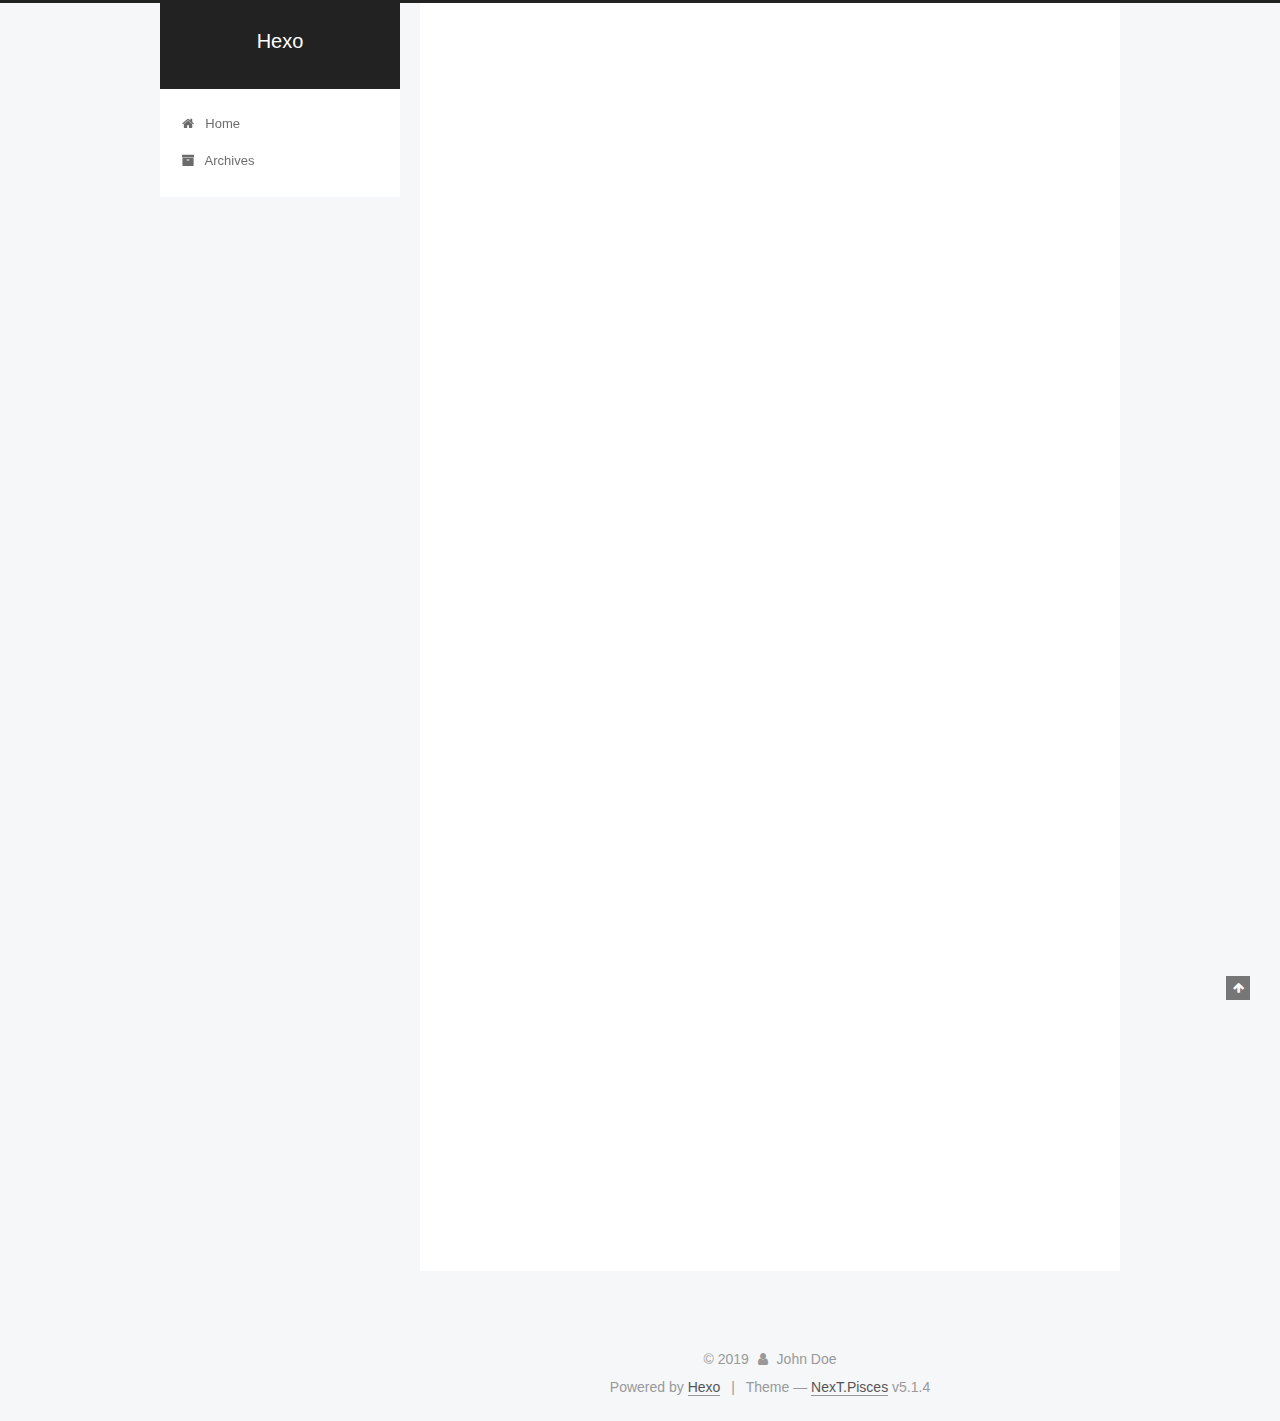
==== commit 47768688: "Site updated: 2019-05-31 15:38:20" ====
--- a/index.html
+++ b/index.html
@@ -229,6 +229,125 @@
   
   
   <div class="post-block">
+    <link itemprop="mainEntityOfPage" href="http://yoursite.com/2019/05/31/搭建个人博客/">
+
+    <span hidden itemprop="author" itemscope itemtype="http://schema.org/Person">
+      <meta itemprop="name" content="John Doe">
+      <meta itemprop="description" content>
+      <meta itemprop="image" content="/images/avatar.gif">
+    </span>
+
+    <span hidden itemprop="publisher" itemscope itemtype="http://schema.org/Organization">
+      <meta itemprop="name" content="Hexo">
+    </span>
+
+    
+      <header class="post-header">
+
+        
+        
+          <h1 class="post-title" itemprop="name headline">
+                
+                <a class="post-title-link" href="/2019/05/31/搭建个人博客/" itemprop="url">搭建个人博客</a></h1>
+        
+
+        <div class="post-meta">
+          <span class="post-time">
+            
+              <span class="post-meta-item-icon">
+                <i class="fa fa-calendar-o"></i>
+              </span>
+              
+                <span class="post-meta-item-text">Posted on</span>
+              
+              <time title="Post created" itemprop="dateCreated datePublished" datetime="2019-05-31T15:33:21+08:00">
+                2019-05-31
+              </time>
+            
+
+            
+
+            
+          </span>
+
+          
+
+          
+            
+          
+
+          
+          
+
+          
+
+          
+
+          
+
+        </div>
+      </header>
+    
+
+    
+    
+    
+    <div class="post-body" itemprop="articleBody">
+
+      
+      
+
+      
+        
+          
+            
+          
+        
+      
+    </div>
+    
+    
+    
+
+    
+
+    
+
+    
+
+    <footer class="post-footer">
+      
+
+      
+
+      
+
+      
+      
+        <div class="post-eof"></div>
+      
+    </footer>
+  </div>
+  
+  
+  
+  </article>
+
+
+    
+      
+
+  
+
+  
+  
+  
+
+  <article class="post post-type-normal" itemscope itemtype="http://schema.org/Article">
+  
+  
+  
+  <div class="post-block">
     <link itemprop="mainEntityOfPage" href="http://yoursite.com/2019/05/31/hello-world/">
 
     <span hidden itemprop="author" itemscope itemtype="http://schema.org/Person">
@@ -394,7 +513,7 @@
               
                 <a href="/archives/">
               
-                  <span class="site-state-item-count">1</span>
+                  <span class="site-state-item-count">2</span>
                   <span class="site-state-item-name">posts</span>
                 </a>
               </div>
--- a/css/main.css
+++ b/css/main.css
@@ -1823,7 +1823,7 @@
   width: 4px;
   height: 4px;
   border-radius: 50%;
-  background: #854dff;
+  background: #ff4f22;
 }
 .links-of-blogroll {
   font-size: 13px;
